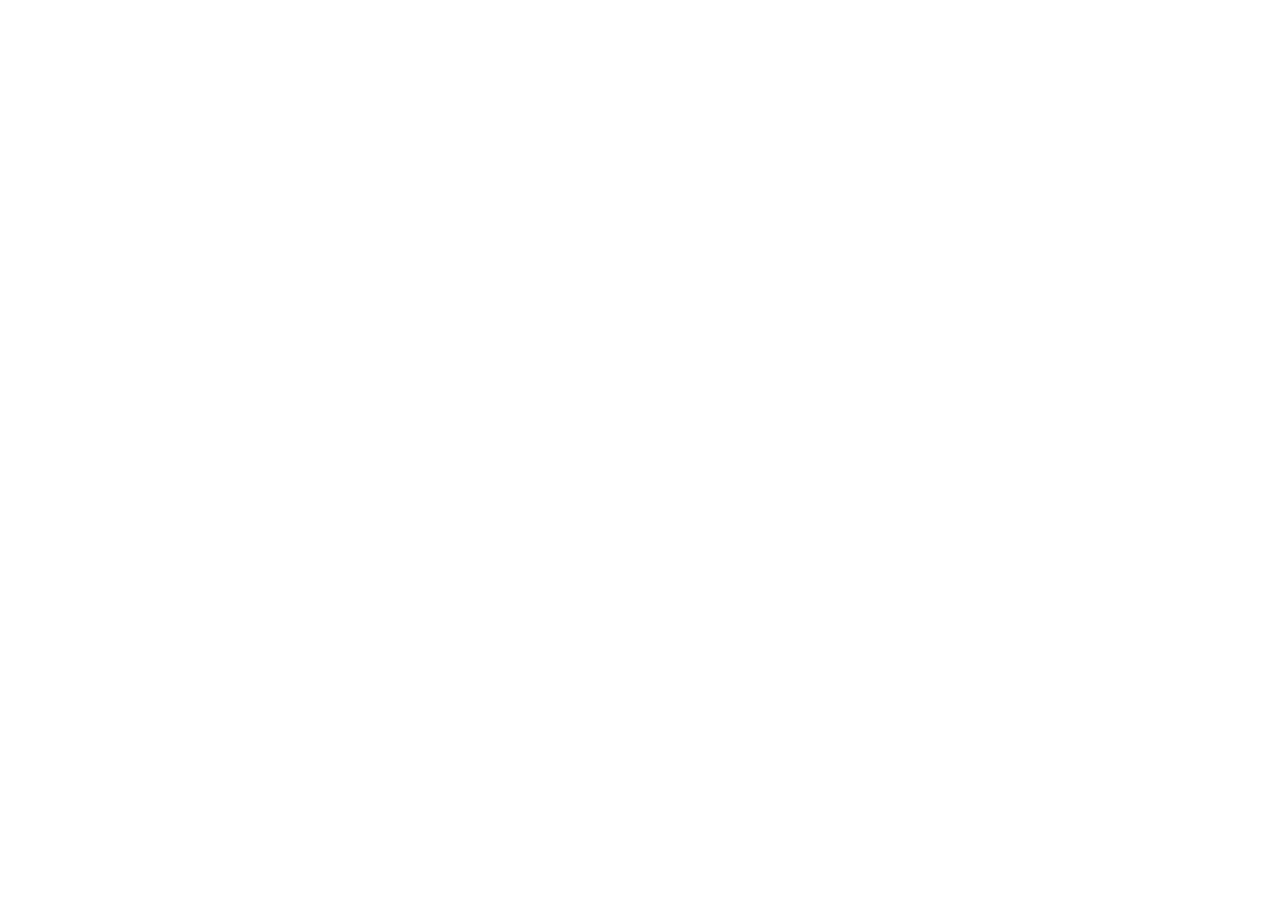
==== app/index.html @ 5e7b36a6 "initial commit, made home and layout router, templates and controllers" ====
<!DOCTYPE html>
<html>
  <head>
    <meta charset="utf-8">
    <meta name="viewport" content="width=device-width, initial-scale=1.0">
    <title>Network</title>
    <link rel="stylesheet" href="css/normalize.css">
    <link rel="stylesheet" href="css/main.css">
  </head>
  <body ng-app="app">
    <div class="container" ui-view>
     
    </div>
    <script src="js/bundle.js"></script>
  </body>
</html>
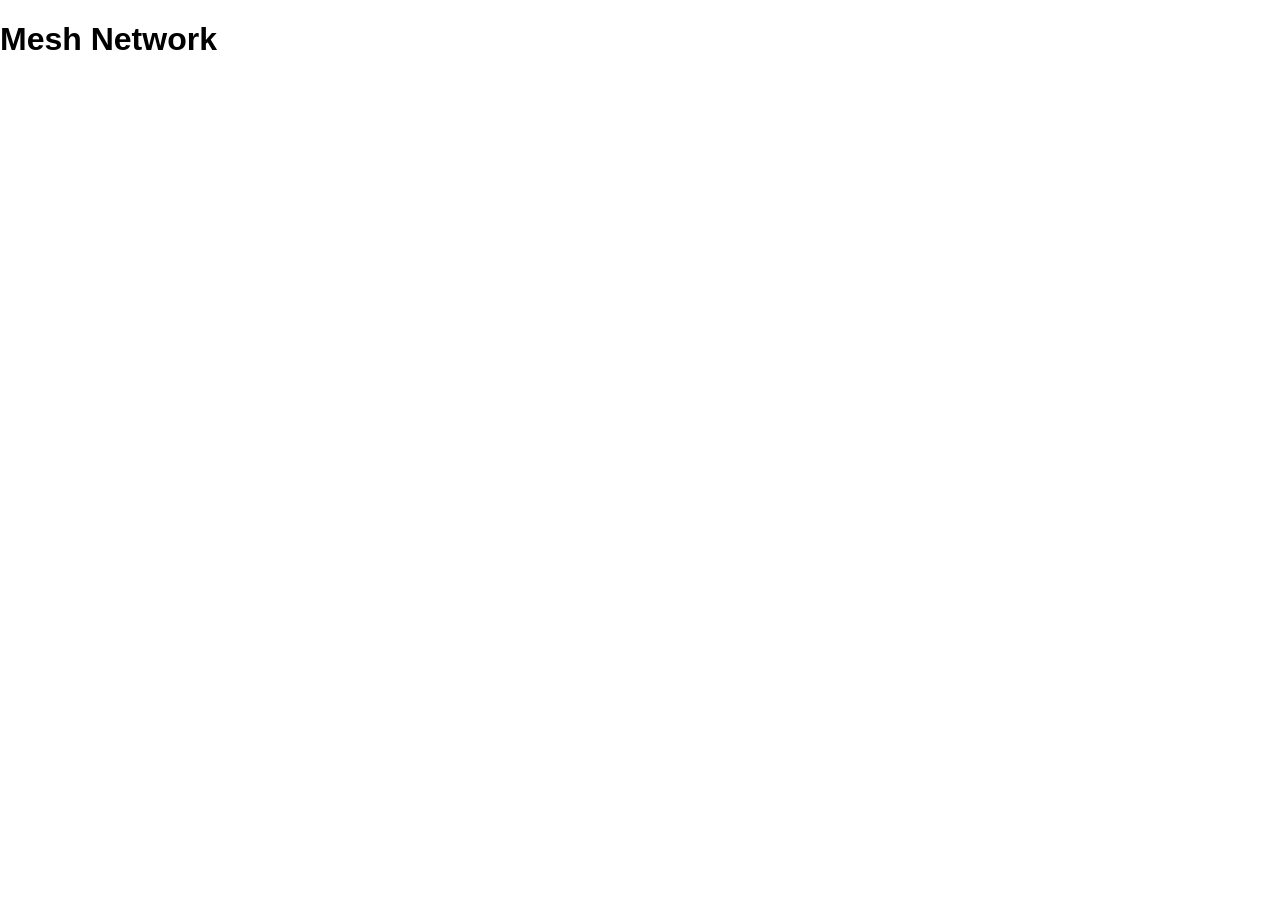
==== commit f4d0eb75: "added some style to the app" ====
--- a/app/index.html
+++ b/app/index.html
@@ -2,12 +2,13 @@
 <html>
   <head>
     <meta charset="utf-8">
-    <meta name="viewport" content="width=device-width, initial-scale=1.0">
+    <meta name="viewport" content="initial-scale=1, maximum-scale=1, user-scalable=no, width=device-width">
     <title>Network</title>
     <link rel="stylesheet" href="css/normalize.css">
     <link rel="stylesheet" href="css/main.css">
   </head>
   <body ng-app="app">
+  <h1 class='MESH' > Mesh Network</h1>
     <div class="container" ui-view>
      
     </div>
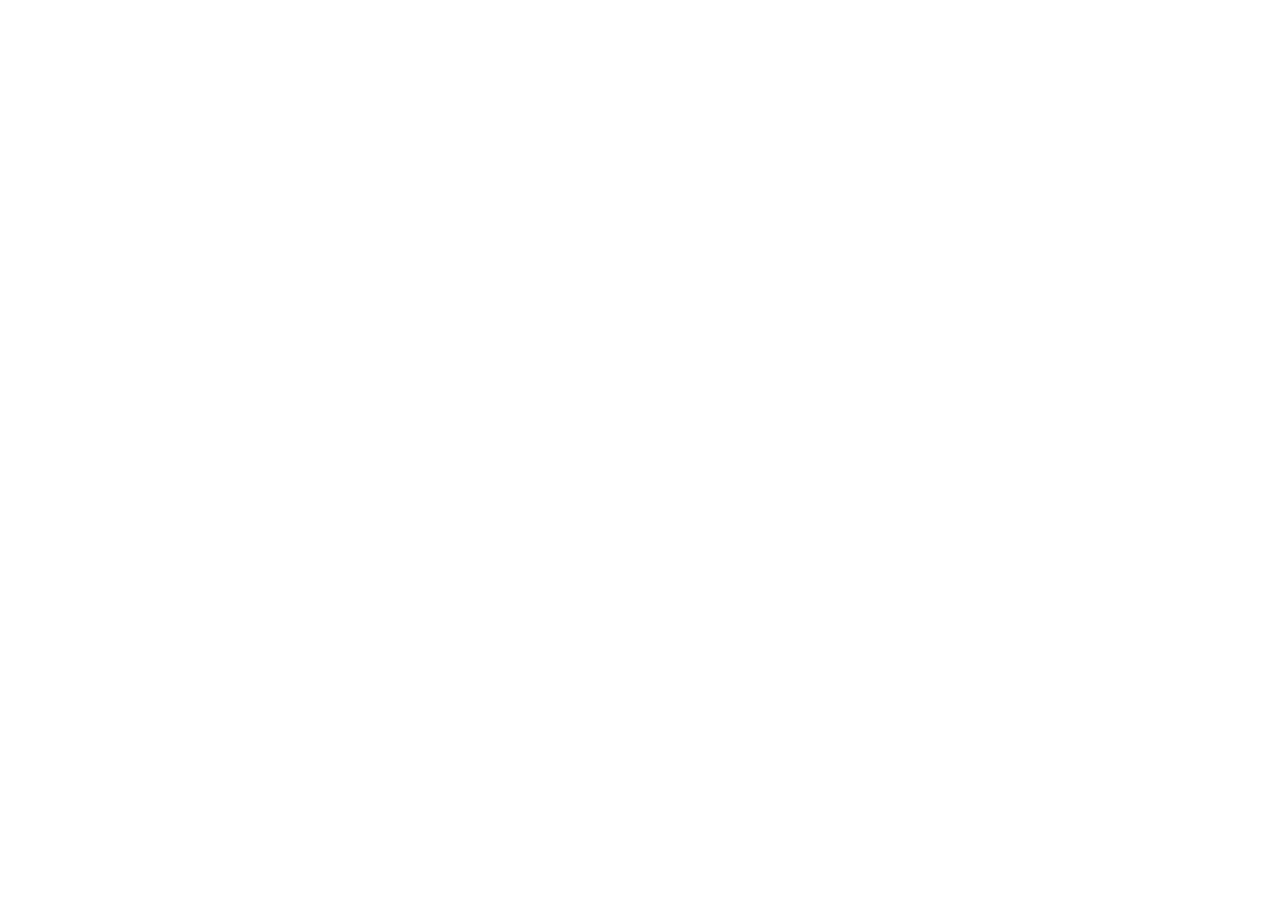
==== commit 0902411f: "fixid issue" ====
--- a/app/index.html
+++ b/app/index.html
@@ -4,14 +4,19 @@
     <meta charset="utf-8">
     <meta name="viewport" content="initial-scale=1, maximum-scale=1, user-scalable=no, width=device-width">
     <title>Network</title>
+    <link rel="stylesheet" href="https://maxcdn.bootstrapcdn.com/font-awesome/4.6.1/css/font-awesome.min.css">
+
+
+    <script src="https://maps.googleapis.com/maps/api/js?key=AIzaSyAMOYKK31xcJEkURgAHOo9qK08weWAooL4"> </script>
     <link rel="stylesheet" href="css/normalize.css">
     <link rel="stylesheet" href="css/main.css">
   </head>
   <body ng-app="app">
-  <h1 class='MESH' > Mesh Network</h1>
+ <!--  <h1 class='MESH' > Mesh Network</h1> -->
     <div class="container" ui-view>
      
     </div>
+
     <script src="js/bundle.js"></script>
   </body>
 </html>
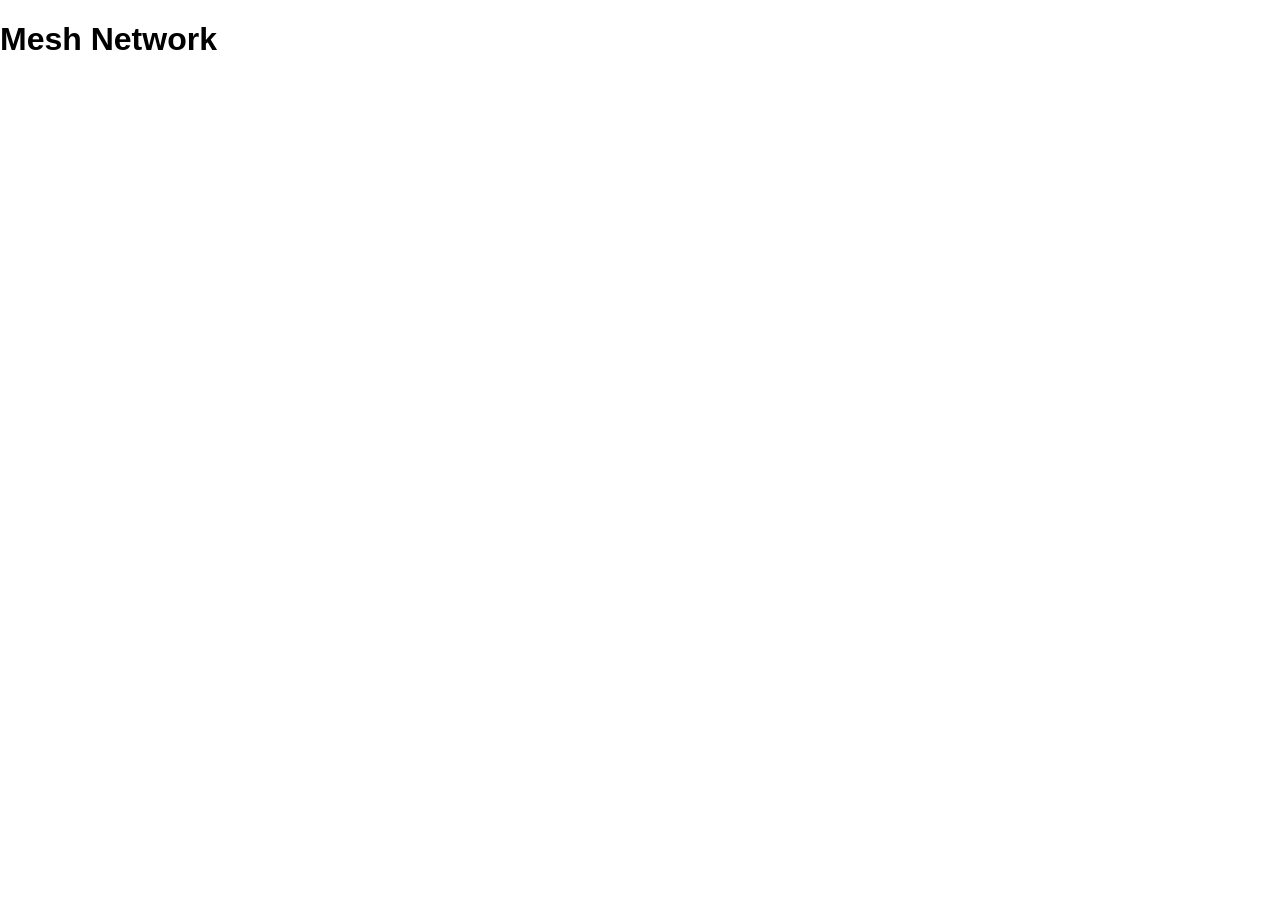
==== commit 671d8e3c: "added" ====
--- a/app/index.html
+++ b/app/index.html
@@ -12,7 +12,7 @@
     <link rel="stylesheet" href="css/main.css">
   </head>
   <body ng-app="app">
- <!--  <h1 class='MESH' > Mesh Network</h1> -->
+  <h1 class='MESH' > Mesh Network</h1>
     <div class="container" ui-view>
      
     </div>
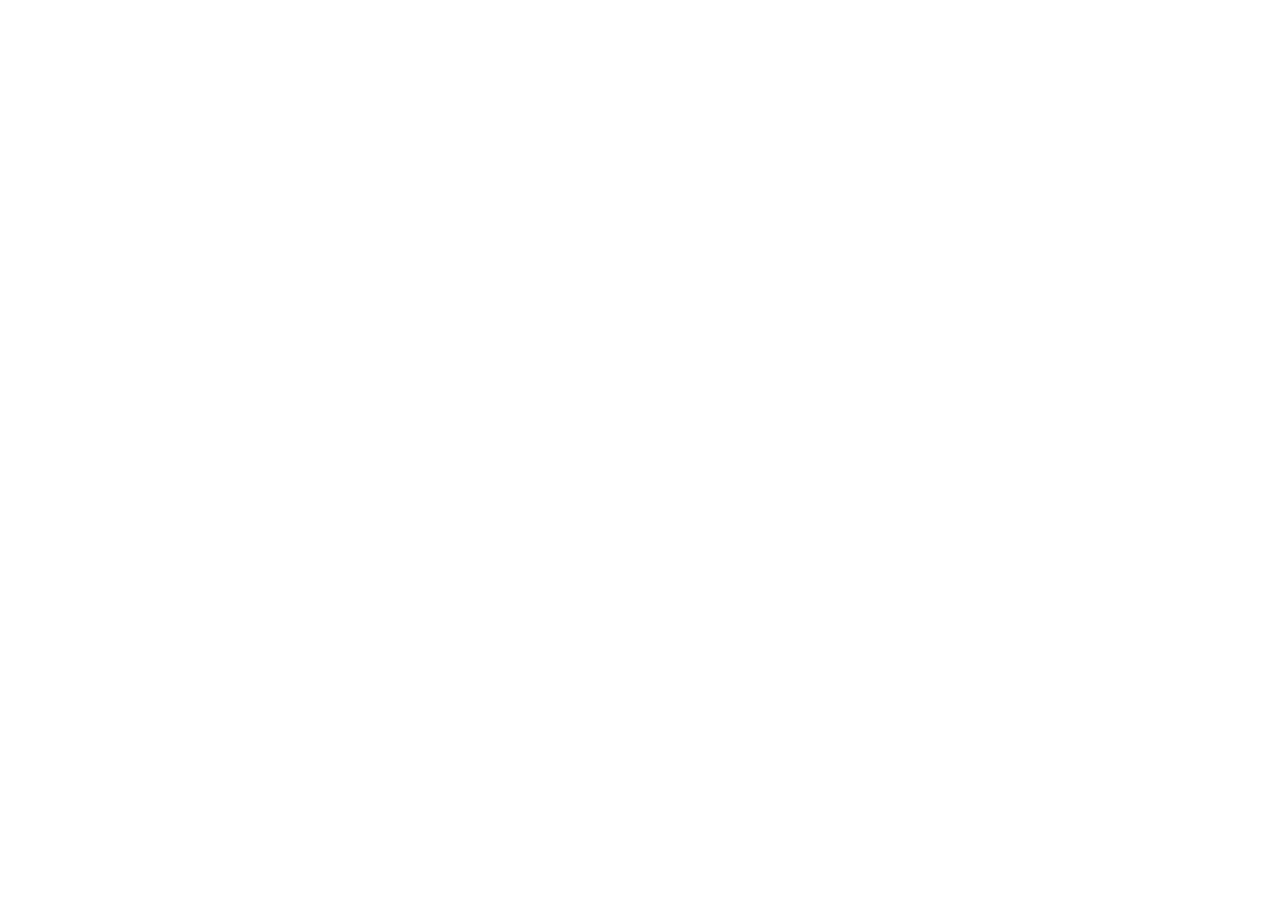
==== commit d74ea9b8: "changed nav to icons" ====
--- a/app/index.html
+++ b/app/index.html
@@ -12,7 +12,7 @@
     <link rel="stylesheet" href="css/main.css">
   </head>
   <body ng-app="app">
-  <h1 class='MESH' > Mesh Network</h1>
+  <!-- <h1 class='MESH' > Mesh Network</h1> -->
     <div class="container" ui-view>
      
     </div>
